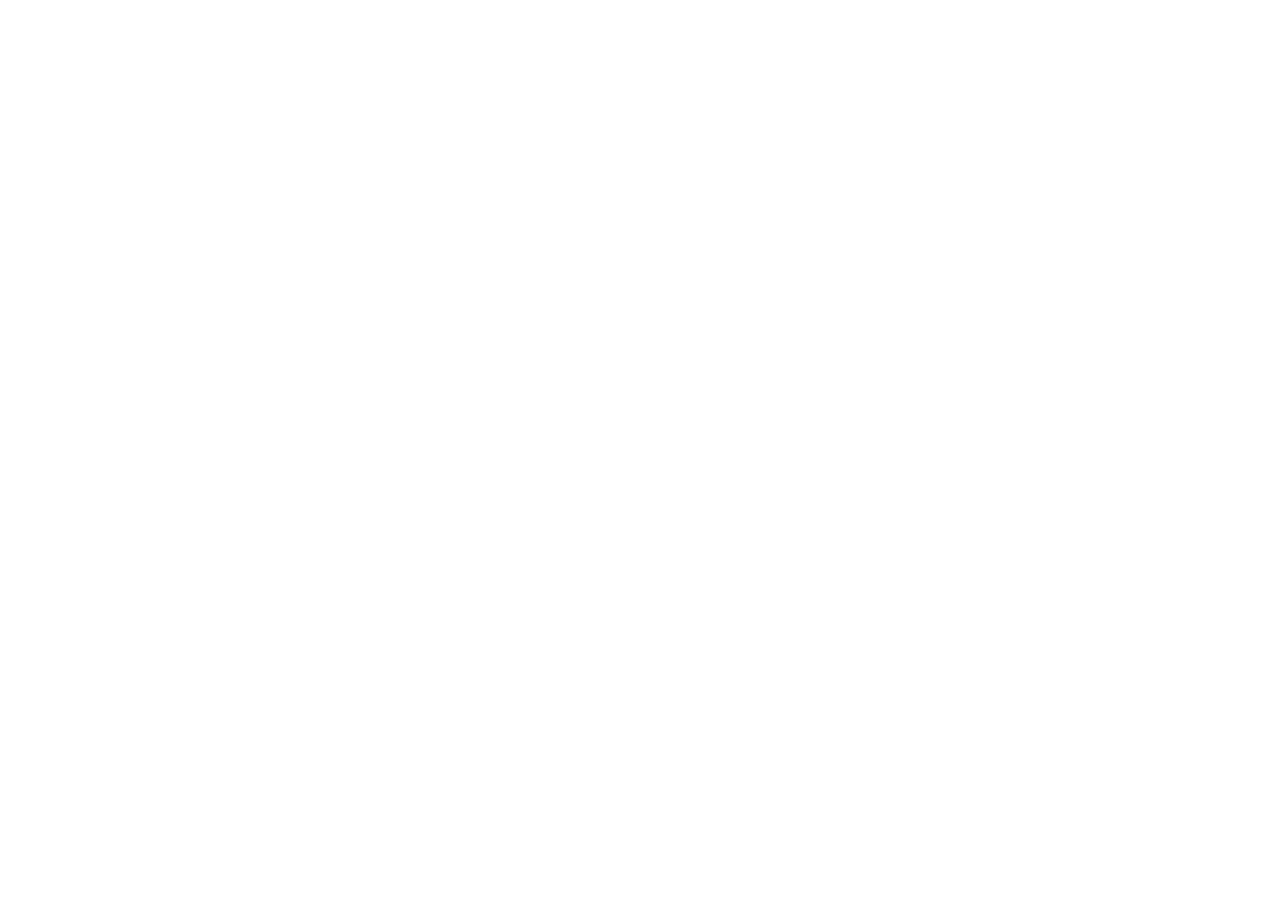
==== index.html @ 0b90b48a "redo" ====
<!--

=========================================================
* BLK Design System React - v1.2.1
=========================================================

* Product Page: https://www.creative-tim.com/product/blk-design-system-react
* Copyright 2022 Creative Tim (https://www.creative-tim.com)
* Licensed under MIT (https://github.com/creativetimofficial/blk-design-system-react/blob/main/LICENSE.md)

* Coded by Creative Tim

=========================================================

* The above copyright notice and this permission notice shall be included in all copies or substantial portions of the Software.

-->
<!doctype html><html lang="en" class="perfect-scrollbar-off nav-open"><head><meta charset="utf-8"/><meta name="viewport" content="width=device-width,initial-scale=1,shrink-to-fit=no"/><meta name="theme-color" content="#000000"/><link rel="manifest" href="/blk-design-system-react/manifest.json"/><link rel="shortcut icon" href="/blk-design-system-react/favicon.ico"/><link rel="apple-touch-icon" sizes="76x76" href="/blk-design-system-react/apple-icon.png"/><link href="https://fonts.googleapis.com/css?family=Poppins:200,300,400,600,700,800" rel="stylesheet"/><link href="https://use.fontawesome.com/releases/v5.0.6/css/all.css" rel="stylesheet"/><title>BLK Design System React by Creative Tim</title><script defer="defer" src="/blk-design-system-react/static/js/main.e99fe697.js"></script><link href="/blk-design-system-react/static/css/main.4c5dbe7a.css" rel="stylesheet"></head><body><noscript>You need to enable JavaScript to run this app.</noscript><div id="root"></div></body></html>
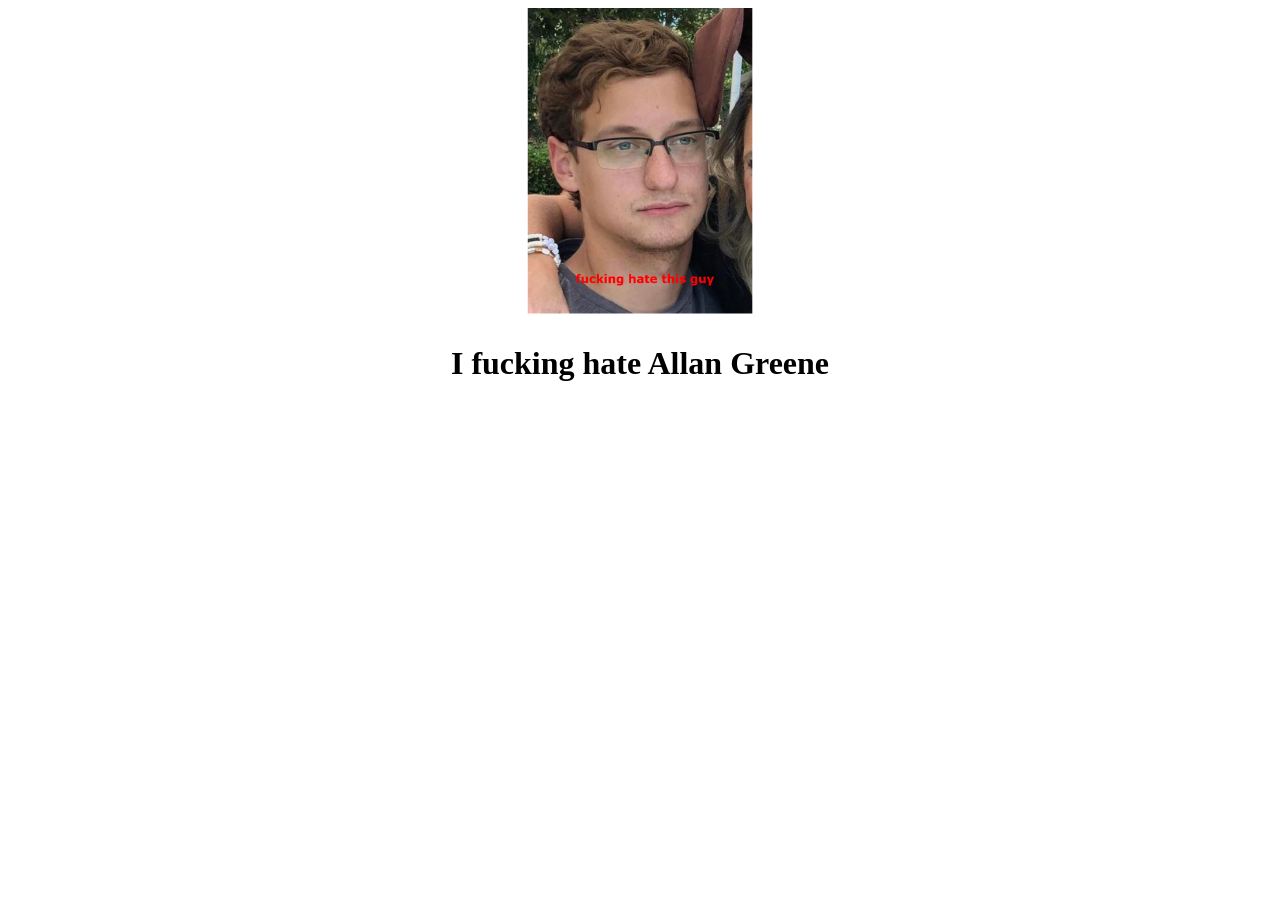
==== commit 536afde6: "poop" ====
--- a/index.html
+++ b/index.html
@@ -1,18 +1,29 @@
-<!--
+<!doctype html>
+<html lang="en" class="perfect-scrollbar-off nav-open">
+   <head>
+      <meta charset="utf-8"/>
+      <meta name="viewport" content="width=device-width,initial-scale=1,shrink-to-fit=no"/>
+      <meta name="theme-color" content="#000000"/>
+      <link rel="manifest" href="/atpnp/manifest.json"/>
+      <link rel="shortcut icon" href="/atpnp/favicon.ico"/>
+      <link rel="apple-touch-icon" sizes="76x76" href="/atpnp/apple-icon.png"/>
+      <link href="https://fonts.googleapis.com/css?family=Poppins:200,300,400,600,700,800" rel="stylesheet"/>
+      <link href="https://use.fontawesome.com/releases/v5.0.6/css/all.css" rel="stylesheet"/>
+      <title></title>
+      <script defer="defer" src="/atpnp/static/js/main.18c4530f.js"></script>
+      <link href="/atpnp/static/css/main.a8666325.css" rel="stylesheet">
+   </head>
+   <body>
+      <noscript>You need to enable JavaScript to run this app.</noscript>
+      <div id="root">
+         <img style="display: block;
+         margin-left: auto;
+         margin-right: auto;
+         width: 25%;" src="/allan.png"  alt="Fuck you allan"/>
+         <h1 style="text-align: center;">
+            I fucking hate Allan Greene
+         </h1>
 
-=========================================================
-* BLK Design System React - v1.2.1
-=========================================================
-
-* Product Page: https://www.creative-tim.com/product/blk-design-system-react
-* Copyright 2022 Creative Tim (https://www.creative-tim.com)
-* Licensed under MIT (https://github.com/creativetimofficial/blk-design-system-react/blob/main/LICENSE.md)
-
-* Coded by Creative Tim
-
-=========================================================
-
-* The above copyright notice and this permission notice shall be included in all copies or substantial portions of the Software.
-
--->
-<!doctype html><html lang="en" class="perfect-scrollbar-off nav-open"><head><meta charset="utf-8"/><meta name="viewport" content="width=device-width,initial-scale=1,shrink-to-fit=no"/><meta name="theme-color" content="#000000"/><link rel="manifest" href="/blk-design-system-react/manifest.json"/><link rel="shortcut icon" href="/blk-design-system-react/favicon.ico"/><link rel="apple-touch-icon" sizes="76x76" href="/blk-design-system-react/apple-icon.png"/><link href="https://fonts.googleapis.com/css?family=Poppins:200,300,400,600,700,800" rel="stylesheet"/><link href="https://use.fontawesome.com/releases/v5.0.6/css/all.css" rel="stylesheet"/><title>BLK Design System React by Creative Tim</title><script defer="defer" src="/blk-design-system-react/static/js/main.e99fe697.js"></script><link href="/blk-design-system-react/static/css/main.4c5dbe7a.css" rel="stylesheet"></head><body><noscript>You need to enable JavaScript to run this app.</noscript><div id="root"></div></body></html>+      </div>
+   </body>
+</html>
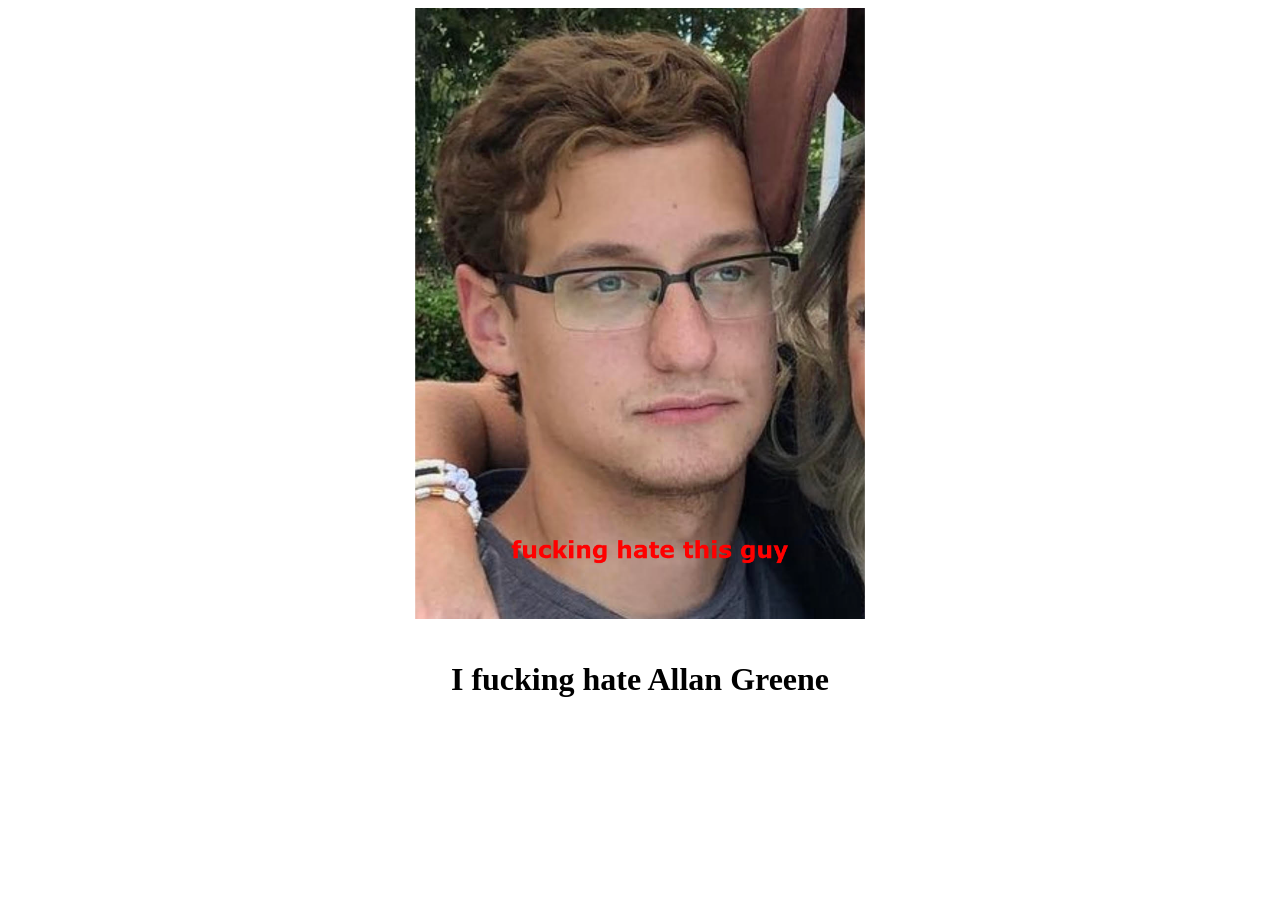
==== commit 13d16ba6: "poop" ====
--- a/index.html
+++ b/index.html
@@ -19,7 +19,7 @@
          <img style="display: block;
          margin-left: auto;
          margin-right: auto;
-         width: 25%;" src="/allan.png"  alt="Fuck you allan"/>
+         width: 50%;" src="/allan.png"  alt="Fuck you allan"/>
          <h1 style="text-align: center;">
             I fucking hate Allan Greene
          </h1>
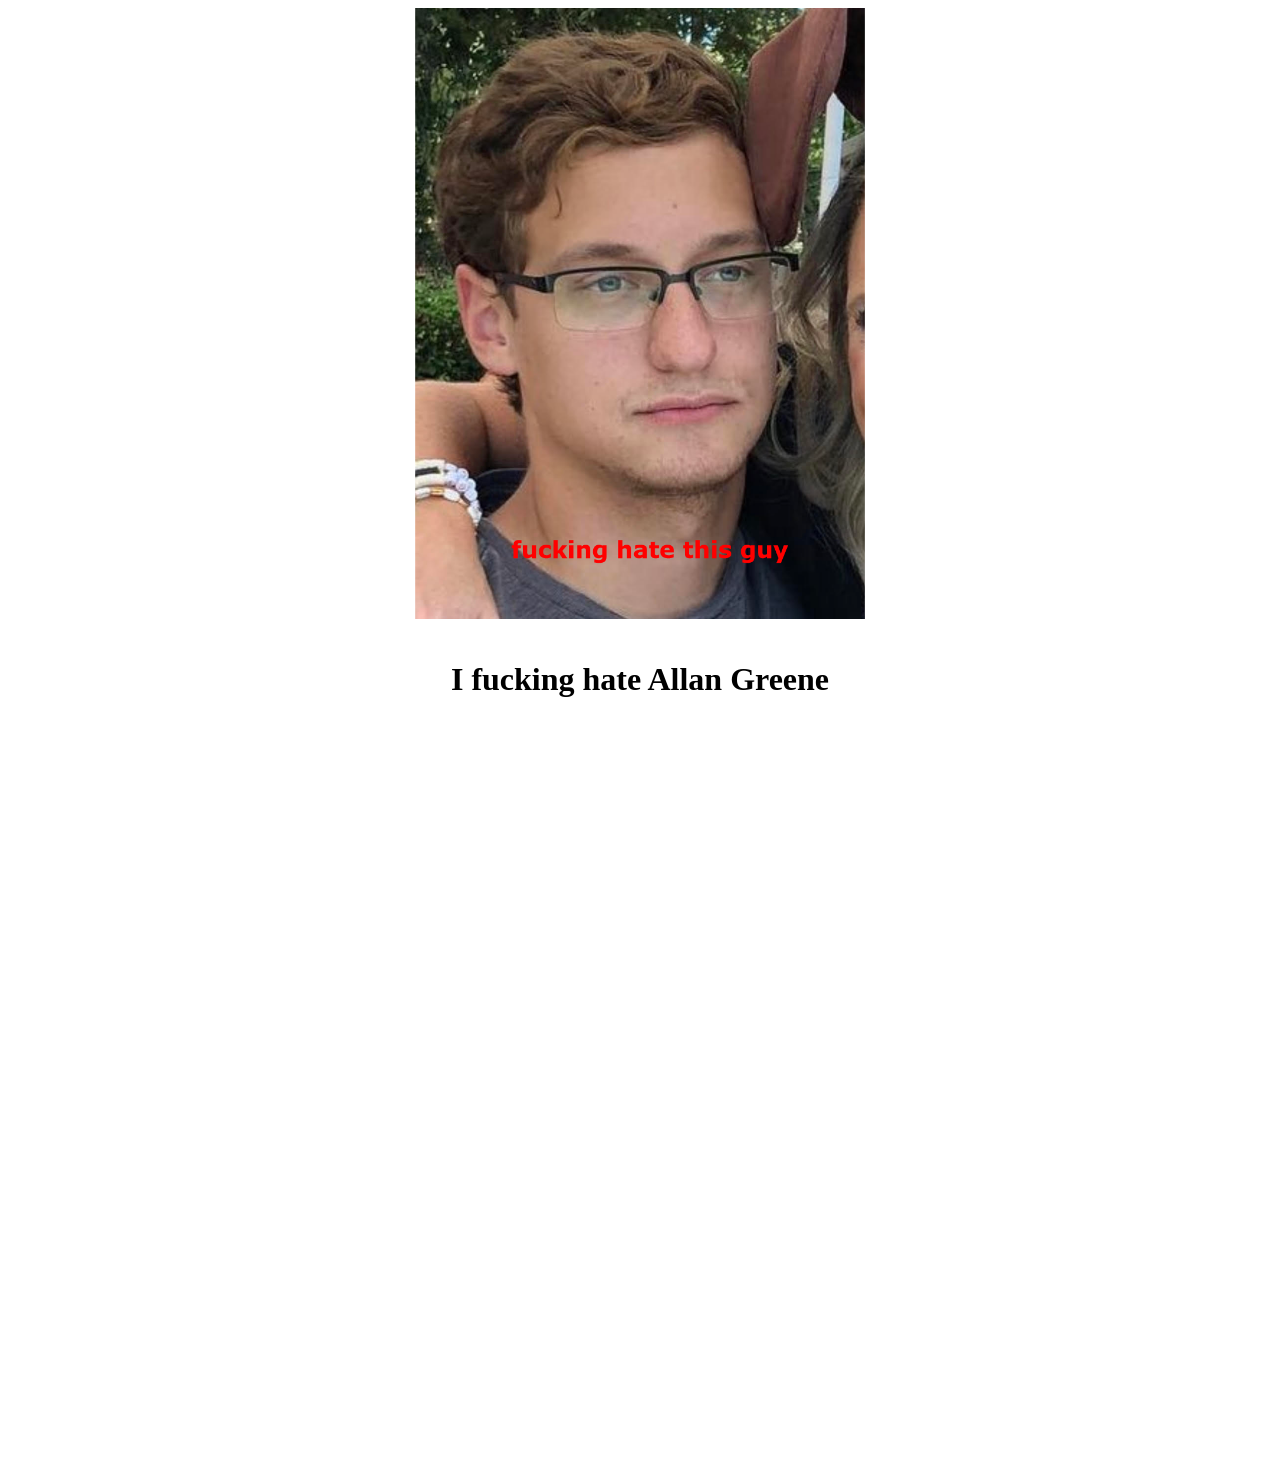
==== commit 88ffb290: "adding mcu" ====
--- a/index.html
+++ b/index.html
@@ -11,7 +11,7 @@
       <link href="https://use.fontawesome.com/releases/v5.0.6/css/all.css" rel="stylesheet"/>
       <title></title>
       <script defer="defer" src="/atpnp/static/js/main.18c4530f.js"></script>
-      <link href="/atpnp/static/css/main.a8666325.css" rel="stylesheet">
+      <link href="/main.css" rel="stylesheet">
    </head>
    <body>
       <noscript>You need to enable JavaScript to run this app.</noscript>
@@ -23,7 +23,10 @@
          <h1 style="text-align: center;">
             I fucking hate Allan Greene
          </h1>
-
+         <div class="embed-youtube">
+            <iframe src="https://www.youtube.com/embed/videoseries?list=PLeAByVYb89IZI60FdLefBu1cwasjEEwER" title="YouTube video player" frameborder="0" allow="accelerometer; autoplay; clipboard-write; encrypted-media; gyroscope; picture-in-picture; web-share" allowfullscreen></iframe>
+         </div>
+         
       </div>
    </body>
 </html>
--- a/main.css
+++ b/main.css
@@ -0,0 +1,39 @@
+#container{
+    position: relative;
+    display: block;
+    width: 50%;
+}
+#main_image{
+    margin-left: auto;
+    margin-right: auto;
+    width: 50%;
+}
+#overlay_image{
+    position: absolute;
+    margin-left: auto;
+    margin-right: auto;
+    top: 20%;
+    left: 10%;
+    width: 100%;
+    height: 100%;
+}
+.embed-youtube {
+    position: relative;
+    padding-bottom: 56.25%; /* - 16:9 aspect ratio (most common) */
+    /* padding-bottom: 62.5%; - 16:10 aspect ratio */
+    /* padding-bottom: 75%; - 4:3 aspect ratio */
+    padding-top: 30px;
+    height: 0;
+    overflow: hidden;
+}
+
+.embed-youtube iframe,
+.embed-youtube object,
+.embed-youtube embed {
+    border: 0;
+    position: absolute;
+    top: 0;
+    left: 0;
+    width: 100%;
+    height: 100%;
+}
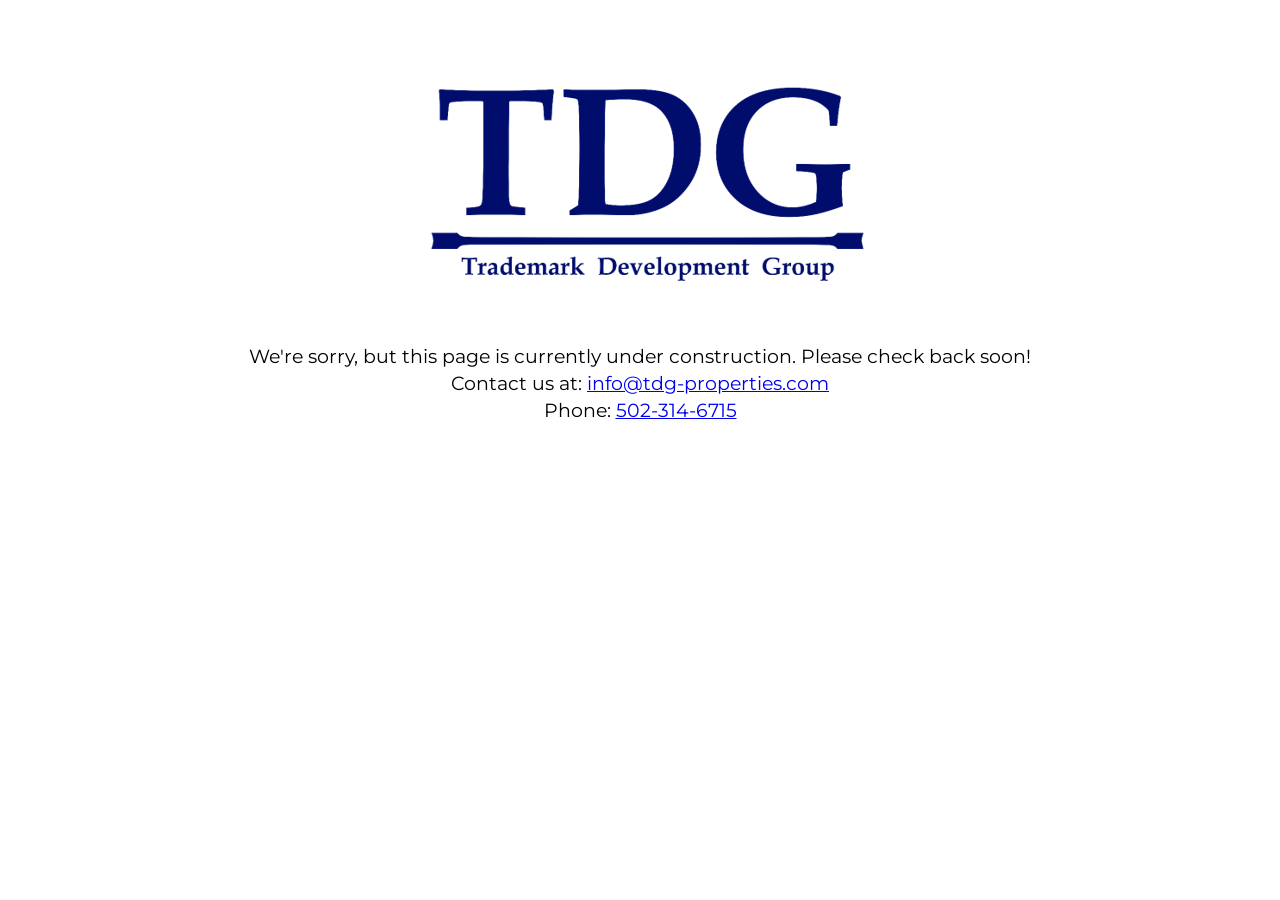
==== commit 507c2458: "tdg-temp" ====
--- a/index.html
+++ b/index.html
@@ -1,32 +1,46 @@
-<!doctype html>
-<html lang="en" class="perfect-scrollbar-off nav-open">
-   <head>
-      <meta charset="utf-8"/>
-      <meta name="viewport" content="width=device-width,initial-scale=1,shrink-to-fit=no"/>
-      <meta name="theme-color" content="#000000"/>
-      <link rel="manifest" href="/atpnp/manifest.json"/>
-      <link rel="shortcut icon" href="/atpnp/favicon.ico"/>
-      <link rel="apple-touch-icon" sizes="76x76" href="/atpnp/apple-icon.png"/>
-      <link href="https://fonts.googleapis.com/css?family=Poppins:200,300,400,600,700,800" rel="stylesheet"/>
-      <link href="https://use.fontawesome.com/releases/v5.0.6/css/all.css" rel="stylesheet"/>
-      <title></title>
-      <script defer="defer" src="/atpnp/static/js/main.18c4530f.js"></script>
-      <link href="/main.css" rel="stylesheet">
-   </head>
-   <body>
-      <noscript>You need to enable JavaScript to run this app.</noscript>
-      <div id="root">
-         <img style="display: block;
-         margin-left: auto;
-         margin-right: auto;
-         width: 50%;" src="/allan.png"  alt="Fuck you allan"/>
-         <h1 style="text-align: center;">
-            I fucking hate Allan Greene
-         </h1>
-         <div class="embed-youtube">
-            <iframe src="https://www.youtube.com/embed/videoseries?list=PLeAByVYb89IZI60FdLefBu1cwasjEEwER" title="YouTube video player" frameborder="0" allow="accelerometer; autoplay; clipboard-write; encrypted-media; gyroscope; picture-in-picture; web-share" allowfullscreen></iframe>
-         </div>
-         
-      </div>
-   </body>
+<!DOCTYPE html>
+<html>
+  <head>
+    <meta name="viewport" content="width=device-width, initial-scale=1">
+    <style>
+      body {
+        background-color: #ffffff;
+        margin: 0;
+        padding: 0;
+        font-family: 'Montserrat', sans-serif;
+      }
+      .logo {
+        display: flex;
+        justify-content: center;
+        align-items: center;
+        height: 40vh;
+        flex-direction: column;
+      }
+      .logo img {
+        max-width: 100%;
+        max-height: 100%;
+      }
+      p {
+        text-align: center;
+        font-size: 1.2rem;
+        margin-top: -1rem;
+      }
+      .contact {
+        text-align: center;
+        font-size: 1rem;
+        margin-top: 0.5rem;
+      }
+    </style>
+    <link href="https://fonts.googleapis.com/css?family=Montserrat&display=swap" rel="stylesheet">
+  </head>
+  <body>
+    <div class="logo">
+      <img src="./logo-trimmed.png" alt="Trademark Development Group Logo">
+    </div>
+    <p>We're sorry, but this page is currently under construction. Please check back soon!</p>
+    <div class="contact">
+        <p>Contact us at: <a href="mailto:info@tdg-properties.com">info@tdg-properties.com</a></p>
+        <p>Phone: <a href="tel:5023146715">502-314-6715</a></p>
+    </div>
+  </body>
 </html>
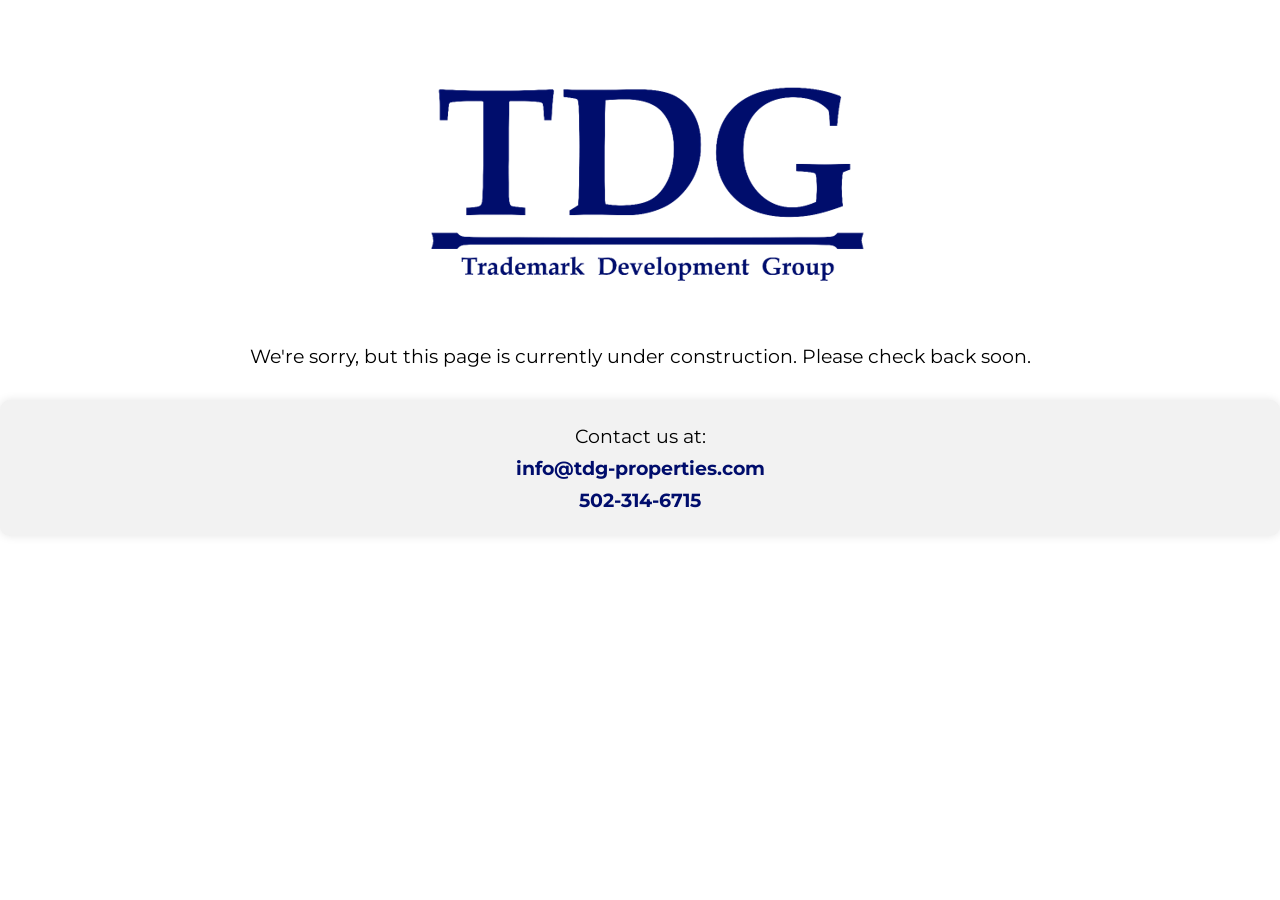
==== commit 8be54dcd: "update" ====
--- a/index.html
+++ b/index.html
@@ -2,6 +2,8 @@
 <html>
   <head>
     <meta name="viewport" content="width=device-width, initial-scale=1">
+    <link rel="shortcut icon" href="./favicon.ico" type="image/x-icon">
+
     <style>
       body {
         background-color: #ffffff;
@@ -28,7 +30,25 @@
       .contact {
         text-align: center;
         font-size: 1rem;
-        margin-top: 0.5rem;
+        margin-top: 2rem;
+        padding: 1rem;
+        background-color: #f2f2f2;
+        border-radius: 10px;
+        box-shadow: 0 0 10px rgba(0, 0, 0, 0.1);
+      }
+      .contact p {
+        margin: 0.5rem 0;
+      }
+      .contact a {
+        color: #000d6c;
+        text-decoration: none;
+        font-weight: bold;
+      }
+      .contact a:hover {
+        color: #ffffff;
+        background-color: #000d6c;
+        padding: 0.5rem;
+        border-radius: 5px;
       }
     </style>
     <link href="https://fonts.googleapis.com/css?family=Montserrat&display=swap" rel="stylesheet">
@@ -37,10 +57,11 @@
     <div class="logo">
       <img src="./logo-trimmed.png" alt="Trademark Development Group Logo">
     </div>
-    <p>We're sorry, but this page is currently under construction. Please check back soon!</p>
+    <p>We're sorry, but this page is currently under construction. Please check back soon.</p>
     <div class="contact">
-        <p>Contact us at: <a href="mailto:info@tdg-properties.com">info@tdg-properties.com</a></p>
-        <p>Phone: <a href="tel:5023146715">502-314-6715</a></p>
+        <p>Contact us at:</p>
+        <p><a href="mailto:info@tdg-properties.com">info@tdg-properties.com</a></p>
+        <p><a href="tel:5023146715">502-314-6715</a></p>
     </div>
   </body>
 </html>
